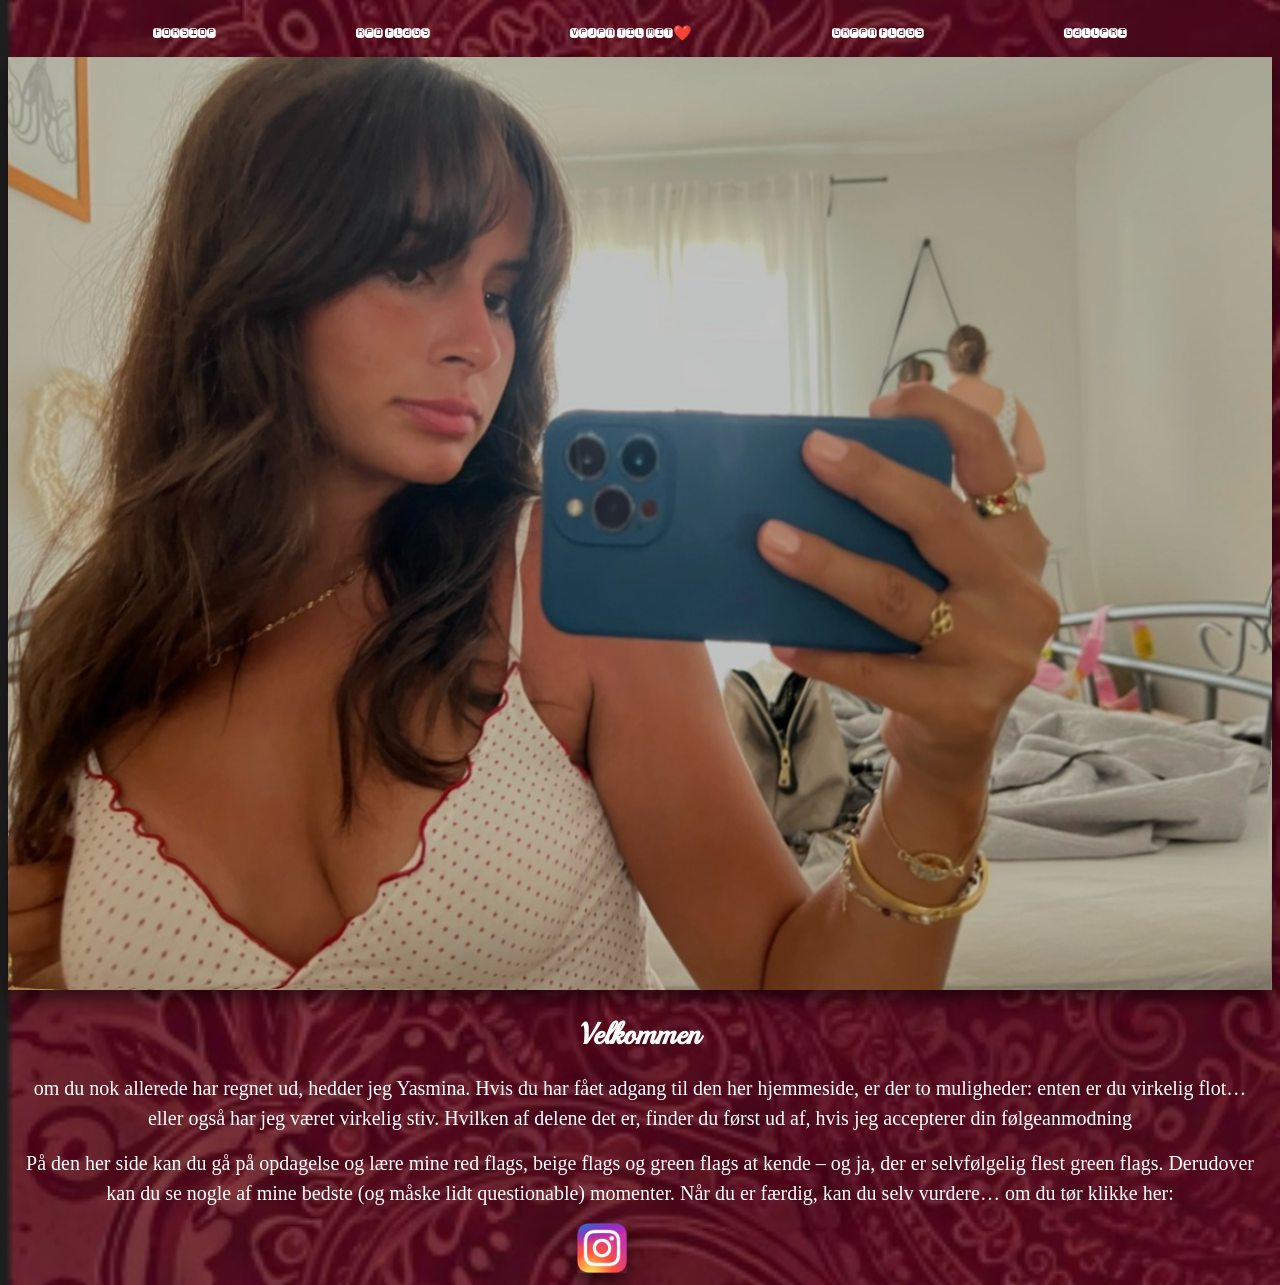
==== index.html @ cfe995a4 "first commit" ====
<!doctype html>
<html lang="en">
  <head>
    <meta charset="UTF-8" />
    <meta name="viewport" content="width=device-width, initial-scale=1.0" />
    <meta name="description" content="Til kommende fyre" />
    <link rel="stylesheet" href="./general.css" />
    <title>Yasminas side</title>
  </head>
  <body>
    <header>
      <nav class="menu">
        <a href="index.html"> Forside</a>
        <a href="redflags.html">Red flags</a>
        <a href="beigeflags.html">Vejen til mit❤️ </a>
        <a href="greenflags.html"> Green flags</a>
        <a href="galleri.html">Galleri</a>
      </nav>
    </header>
    <main>
      <div class="img_1">
        <img src="img/header.webp" alt="hæhæ" />
      </div>
      <h1>Velkommen</h1>
      <p>
        om du nok allerede har regnet ud, hedder jeg Yasmina. Hvis du har fået adgang til den her hjemmeside, er der to muligheder: enten er du virkelig flot… eller også har jeg været virkelig stiv. Hvilken af delene det er, finder du først ud af,
        hvis jeg accepterer din følgeanmodning
      </p>
      <p>
        På den her side kan du gå på opdagelse og lære mine red flags, beige flags og green flags at kende – og ja, der er selvfølgelig flest green flags. Derudover kan du se nogle af mine bedste (og måske lidt questionable) momenter. Når du er
        færdig, kan du selv vurdere… om du tør klikke her:
      </p>
      <a class="insta" href="https://www.instagram.com/yasminakhawaja?igsh=MTI3ZDhyOWR4ajB1&utm_source=qr"><img src="img/insta.webp" alt="Klik for Insta" /></a>
    </main>
    <footer></footer>
  </body>
</html>
---- general.css ----
@font-face {
  font-family: monofett;
  src: url(fonts/Monofett-Regular.woff2);
  font-display: swap;
}
@font-face {
  font-family: playball;
  src: url(fonts/Playball-Regular.woff2);
  font-display: swap;
}
body {
  background-image: url(img/baggrund.webp);
  background-repeat: no-repeat;
  background-size: cover;
  background-position: center;
}
nav {
  display: flex;
  justify-content: space-evenly;
  padding: 10px;
}
.menu a {
  color: white;
  text-decoration: none;
  font-size: 15px;
  padding: 5px;
  font-family: monofett;
}
.menu a:hover {
  color: palevioletred;
  transform: scale(1.05);
  transition: 0.3s;
}
.img_1 img {
  width: 100%;
  position: center;
  box-shadow: 0 9px 15px rgba(0, 0, 0, 0.5);
}
h1 {
  color: white;
  text-align: center;
  font-size: 30px;
  font-family: playball;
}
p {
  color: white;
  text-align: center;
  margin: 15px;
  font-size: 20px;
  font-family: Cambria, Cochin, Georgia, Times, "Times New Roman", serif;
  line-height: 30px;
}
li {
  color: white;
  font-size: 20px;
  font-family: Cambria, Cochin, Georgia, Times, "Times New Roman", serif;
  line-height: 30px;
}
.insta img {
  width: 50px;
  position: center;
  margin-left: 45%;
  box-shadow: 0 9px 15px rgba(0, 0, 0, 0.5);
}
.galleri img {
  width: 80%;
  margin-left: 50px;
  padding: 10px;
  box-shadow: 0 9px 15px rgba(0, 0, 0, 0.5);
}
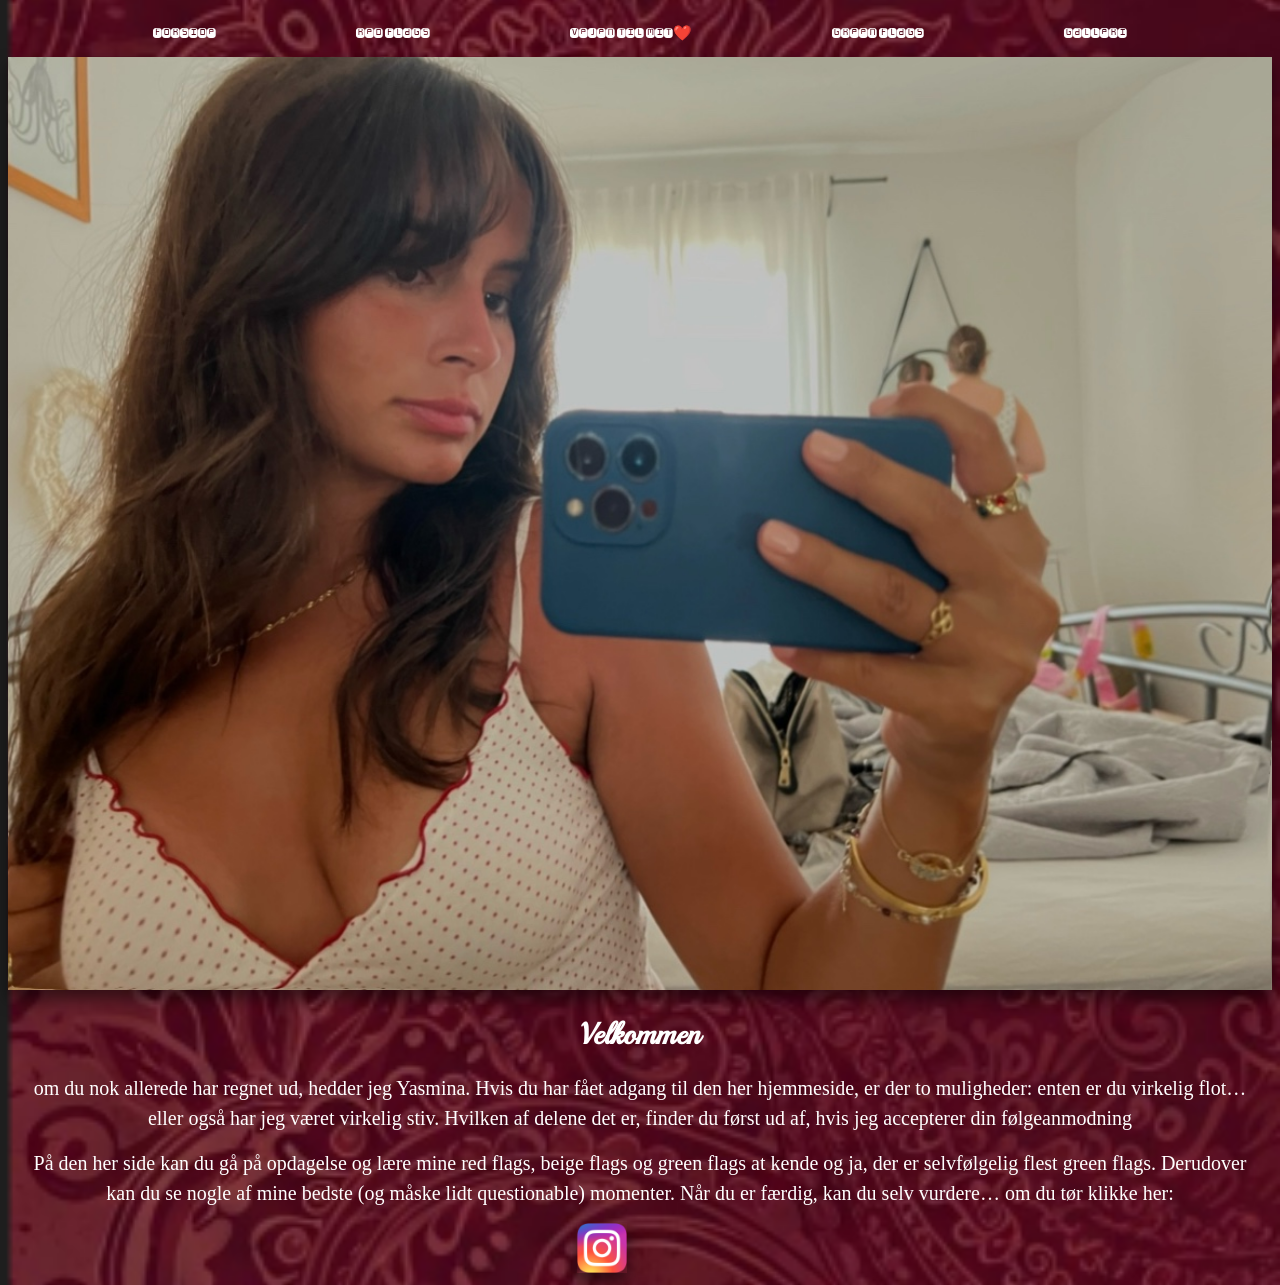
==== commit 489c6cc4: "commit" ====
--- a/index.html
+++ b/index.html
@@ -27,7 +27,7 @@
         hvis jeg accepterer din følgeanmodning
       </p>
       <p>
-        På den her side kan du gå på opdagelse og lære mine red flags, beige flags og green flags at kende – og ja, der er selvfølgelig flest green flags. Derudover kan du se nogle af mine bedste (og måske lidt questionable) momenter. Når du er
+        På den her side kan du gå på opdagelse og lære mine red flags, beige flags og green flags at kende og ja, der er selvfølgelig flest green flags. Derudover kan du se nogle af mine bedste (og måske lidt questionable) momenter. Når du er
         færdig, kan du selv vurdere… om du tør klikke her:
       </p>
       <a class="insta" href="https://www.instagram.com/yasminakhawaja?igsh=MTI3ZDhyOWR4ajB1&utm_source=qr"><img src="img/insta.webp" alt="Klik for Insta" /></a>
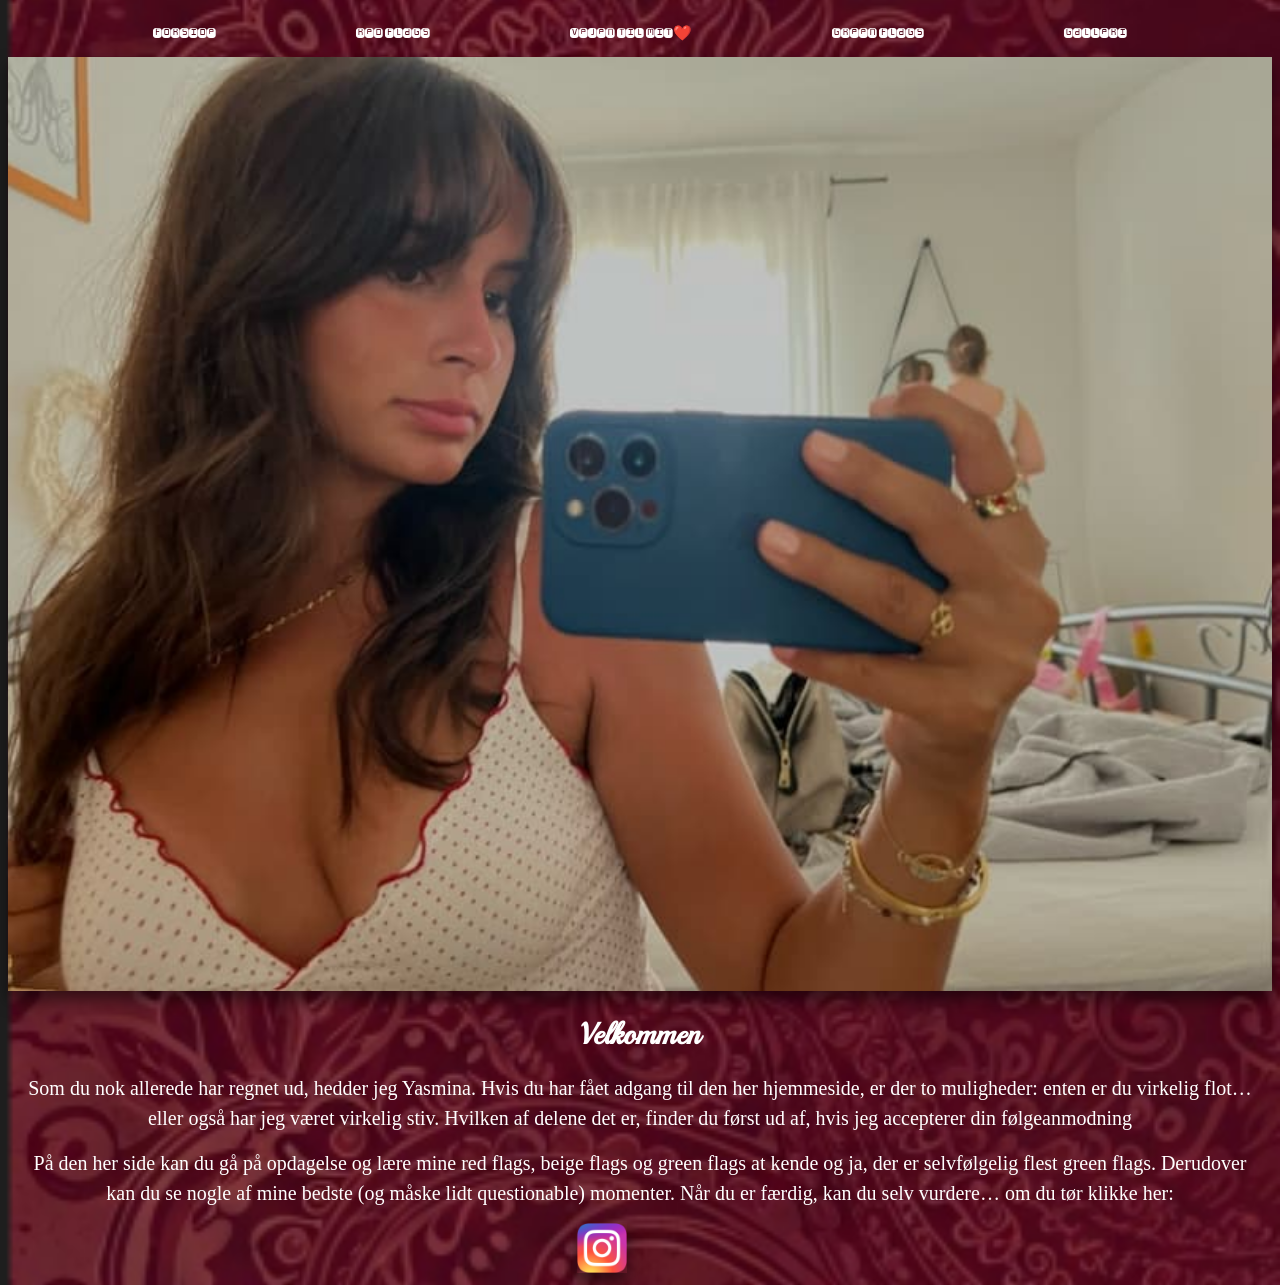
==== commit 6775421b: "commit" ====
--- a/index.html
+++ b/index.html
@@ -23,12 +23,12 @@
       </div>
       <h1>Velkommen</h1>
       <p>
-        om du nok allerede har regnet ud, hedder jeg Yasmina. Hvis du har fået adgang til den her hjemmeside, er der to muligheder: enten er du virkelig flot… eller også har jeg været virkelig stiv. Hvilken af delene det er, finder du først ud af,
+        Som du nok allerede har regnet ud, hedder jeg Yasmina. Hvis du har fået adgang til den her hjemmeside, er der to muligheder: enten er du virkelig flot… eller også har jeg været virkelig stiv. Hvilken af delene det er, finder du først ud af,
         hvis jeg accepterer din følgeanmodning
       </p>
       <p>
-        På den her side kan du gå på opdagelse og lære mine red flags, beige flags og green flags at kende og ja, der er selvfølgelig flest green flags. Derudover kan du se nogle af mine bedste (og måske lidt questionable) momenter. Når du er
-        færdig, kan du selv vurdere… om du tør klikke her:
+        På den her side kan du gå på opdagelse og lære mine red flags, beige flags og green flags at kende og ja, der er selvfølgelig flest green flags. Derudover kan du se nogle af mine bedste (og måske lidt questionable) momenter. Når du er færdig,
+        kan du selv vurdere… om du tør klikke her:
       </p>
       <a class="insta" href="https://www.instagram.com/yasminakhawaja?igsh=MTI3ZDhyOWR4ajB1&utm_source=qr"><img src="img/insta.webp" alt="Klik for Insta" /></a>
     </main>
--- a/general.css
+++ b/general.css
@@ -64,7 +64,7 @@
 }
 .galleri img {
   width: 80%;
-  margin-left: 50px;
+  margin-left: 30px;
   padding: 10px;
   box-shadow: 0 9px 15px rgba(0, 0, 0, 0.5);
 }
